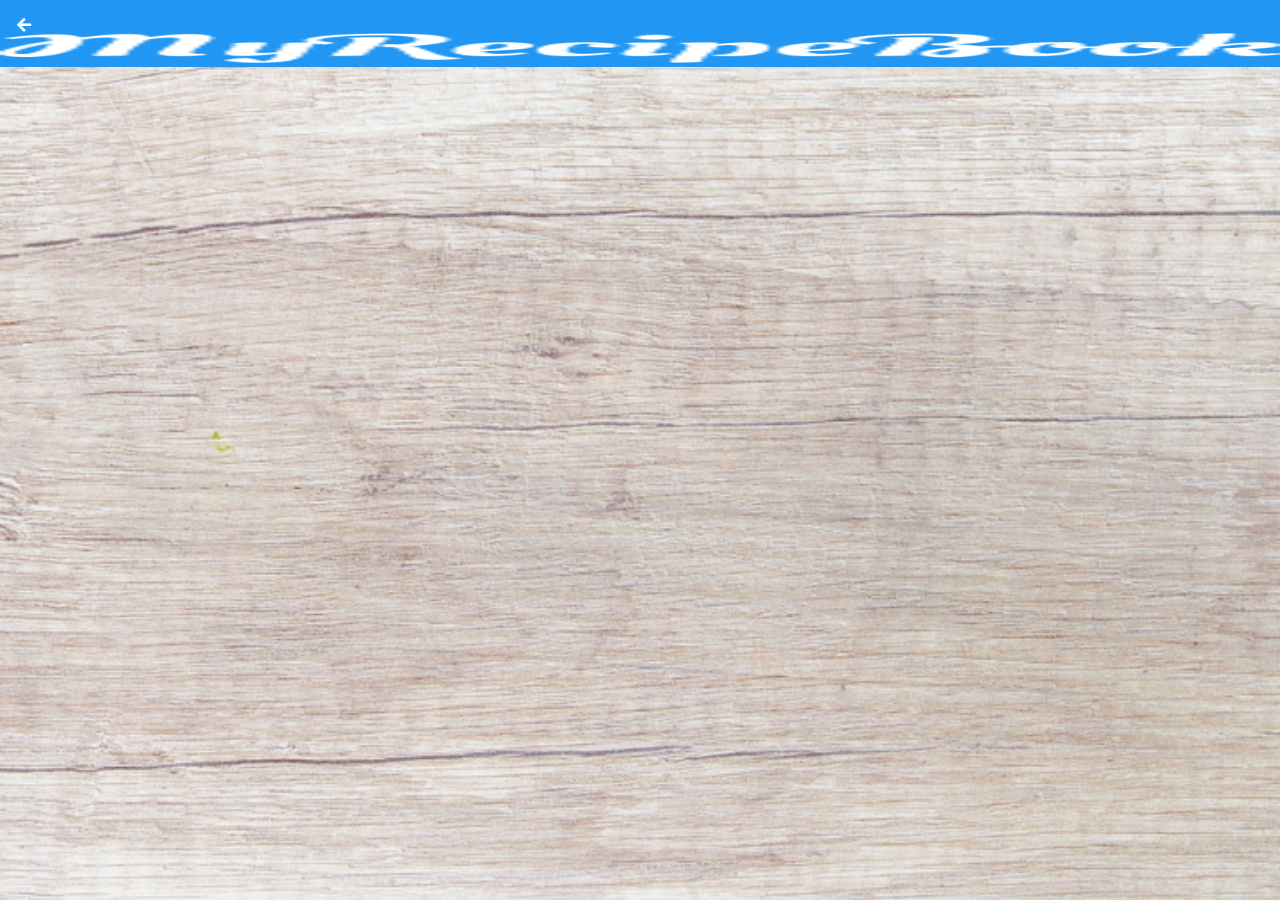
==== list-recipes.html @ 20ff7be4 "Module 10 Assessment 2 Submit" ====
<!DOCTYPE html>
<html>

    <head>
        <title>My Recipe Book</title>
        <meta charset="UTF-8">
        <meta name="viewport" content="width=device-width, initial-scale=1.0">
        <link rel="stylesheet" href="style.css">
        <link rel="stylesheet" href="fontAwesome/css/all.css">
    </head>

    <body class="body-meals" onload="getRecipeList()">

        <div class="header">
            <a href="index.html">
                <i class="fas fa-arrow-left"></i>
            </a>
            <img src="images/logo-text.png">
        </div>
        <div id="meals">

        <div class="meals-list" id="output">
                
        </div> 

        </div>
        <script>
            var category = getCategory();

            function getRecipeList(){
                var rootPath = "https://mysite.itvarsity.org/api/recipe-book/";
                var fullPath = rootPath + "get-recipes/?category=" + category;

                fetch (fullPath)
                .then (function(response){
                    return response.json();
                })
                .then(function(data){
                    var output = "";
                    for(a = 0; a < data.length; a++){
                        output += `
                        <a href="show-recipe.html?id=${data[a].id}">
                                <div class="meals-list-item">
                                    <h1>${data[a].title}<i class="fas fa-chevron-circle-right"></i></h1>
                                    <p>${data[a].description}</p>
                                </div>
                            </a>
                        `;
                    }
                    document.getElementById("output").innerHTML = output;
                })
            }

            function getCategory(){
                var url = window.location.href;
                var pos = url.search("=");
                var category = url.slice(pos + 1);

                return category;
            }
        </script>
    </body>
</html>
---- style.css ----
html{
    height: 100%;
}

body {
    font-family: sans-serif;

    margin: 0;
    padding: 0;

    height: 100%;
}

.body-home {
    background-image: url('images/background-01-port.png');
    background-position: center;
    background-attachment: fixed;
    background-repeat: no-repeat;
    background-size: cover;
}

.body-meals {
    background-image: url('images/background-02-port.png');
    background-position: center;
    background-attachment: fixed;
    background-repeat: no-repeat;
    background-size: cover;
}

/*==========HEADER==========*/

.header{
    background-color: #2196f2;

    width: 100%;
    top: 0px;

    position: fixed;
    overflow: hidden;

    text-align: center;
}

.header i{
    float: left;
    padding: 17px 0px 0px 17px;
    color:white;
}

.header img{
    width: 100%;
    height: 30px;
    padding-top: 0px;
    padding-right: 10px;
}

/*==========HOME PAGE==========*/

#home-logo-img {
    width: 50px;
    display: block;
    margin: auto;
    padding: 25px 10px 10px 10px;
}

#home-logo-text {
    width: auto;
    display: block;
    margin: auto;
    padding: 25px;
}

/*=====HOME PAGE MENU=====*/
.home-menu-item {
    text-decoration: none;
    text-transform: uppercase;

    color: white;
    font-size: 25px;
    font-weight: bold;
    text-align: center;
    border: 5px solid white;

    display: block;
    margin: auto;
    margin-bottom: 10px;
    width: 80%;
}

/*==========MEALS PAGE==========*/

#meals {
    padding-top: 50px;
}

/*=====MEALS PAGE MENU=====*/

.meals-list a {
    text-decoration: none;
}

.meals-list-item {
    border: 5px solid #1a1a1a;
    margin: 10px;
}

.meals-list-item h1 {
    font-weight: bold;
    font-size: 20px;
    color: #1a1a1a;
    padding-left: 10px;
}

meals-list-item i{
    float: right;
    color: #1a1a1a;
    padding-left: 10px;
}

.meals-list-item p {
    font-size: 15px;
    font-style: italic;
    color: #4d4d4d;
    margin-top: -7px;
    padding-left: 10px;
}

/*==========RECIPE PAGE==========*/

#recipe {
    padding-top: 50px;
}

/*=====RECIPE DETAILS=====*/

.recipe-details img {
    width: 100%;
}

.recipe-details h1{
    font-size: 25px;
    text-align: center;
    border: 5px solid #1a1a1a;
    margin: 10px;
    padding: 5px;
}

.recipe-details h2 {
    font-size: 20px;
    text-align: left;
    margin: 0;
    margin-left: 10px;
}

.recipe-details info{
    margin-left: 25px;
    margin-right: 25px;
}

.recipe-details-info p {
    font-size: 13px;
    display: inline-block;
}

.recipe-details-ingredients label {
    line-height: 25px;
    margin-left: 10px;
}

.recipe-details steps {
    padding-top: 20px;
}

.recipe-details ol {
    padding-left: 28px;
}

/*==========RESPONSIVE LAYOUT==========*/

@media only screen and (min-width: 600px) {

    #meals {
        width: 80%;
        margin: auto;
    }

    #recipe {
        width: 80%;
        margin: auto;
    }
}

@media only screen and (min-width: 1000px) {
    #meals {
        width: 60%;
        margin: auto;
    }

    #recipe {
        width: 60%;
        margin: auto;
    }
}

@media only screen and (min-width: 1500px) {
    #meals {
        width: 40%;
        margin: auto;
    }

    #recipe {
        width: 40%;
        margin: auto;
    }

   @media  only screen and (min-width: 720px) {
       .body-home {
           background-image: url('images/background-01-land.png');
       }

       .body-meals {
           background-image: url('images/background-02-land.png');
       }
    }
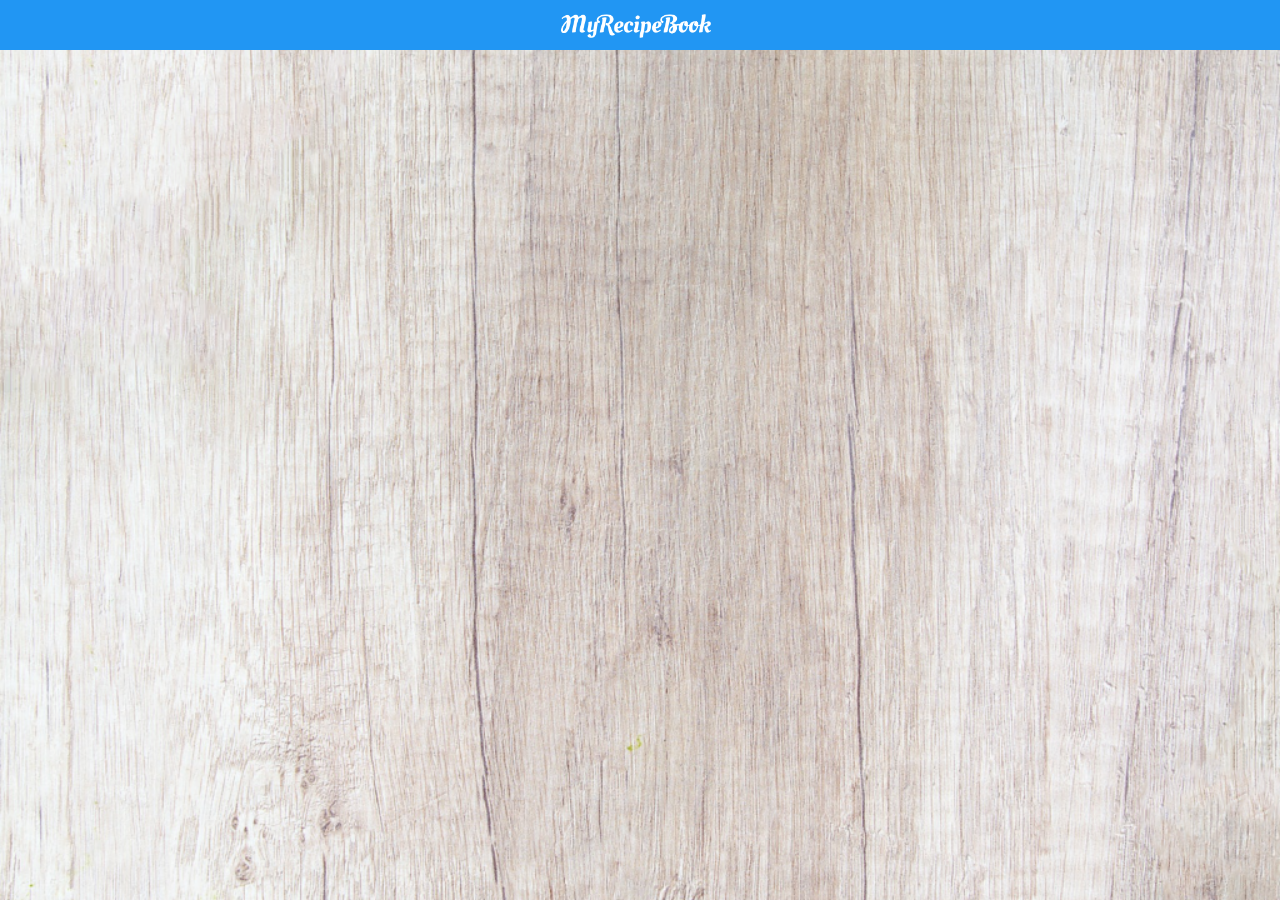
==== commit fc7b671d: "M10 A2 Resubmit" ====
--- a/list-recipes.html
+++ b/list-recipes.html
@@ -1,63 +1,67 @@
 <!DOCTYPE html>
 <html>
-
-    <head>
-        <title>My Recipe Book</title>
-        <meta charset="UTF-8">
-        <meta name="viewport" content="width=device-width, initial-scale=1.0">
-        <link rel="stylesheet" href="style.css">
-        <link rel="stylesheet" href="fontAwesome/css/all.css">
-    </head>
-
-    <body class="body-meals" onload="getRecipeList()">
-
-        <div class="header">
-            <a href="index.html">
-                <i class="fas fa-arrow-left"></i>
-            </a>
-            <img src="images/logo-text.png">
-        </div>
-        <div id="meals">
-
-        <div class="meals-list" id="output">
-                
-        </div> 
-
-        </div>
-        <script>
-            var category = getCategory();
-
-            function getRecipeList(){
-                var rootPath = "https://mysite.itvarsity.org/api/recipe-book/";
-                var fullPath = rootPath + "get-recipes/?category=" + category;
-
-                fetch (fullPath)
-                .then (function(response){
-                    return response.json();
-                })
-                .then(function(data){
-                    var output = "";
-                    for(a = 0; a < data.length; a++){
-                        output += `
-                        <a href="show-recipe.html?id=${data[a].id}">
+      <head>
+          <title>My Recipe Book | Meals</title>
+          <meta charset="UTF-8">
+          <meta name="viewport" content="width=device-width, initial-scale=1.0">
+          <link rel="stylesheet" href="style.css">
+          <link rel="stylesheet" href="FontAwesome/css/all.css">
+      </head>
+    
+      <body class="body-meals" onload="getRecipeList()">
+          
+          <div class="header">
+                <a href="index.html">
+                    <i class="fas fa-arrow-left"></i>
+                </a>
+              
+                <img src="images/logo-text.png">
+          </div>
+          
+         <div id="meals">
+             
+             <div class="meals-list" id="output">
+                 
+             </div>
+             
+         </div>
+          
+          <script>
+              var Category = getCategory();
+              
+              function getRecipeList(){
+                  var rootPath = "https://mysite.itvarsity.org/api/recipe-book/";
+                  var fullPath = rootPath + "get-recipes/?category=" + Category;
+                  
+                  fetch(fullPath)
+                  .then(function(response){
+                      return response.json();
+                      
+                  })
+                  .then(function(data){
+                   var output = "";   
+                   for(a = 0; a < data.length; a++){
+                       output += `
+                            <a href="show-recipe.html?id=${data[a].id}">
                                 <div class="meals-list-item">
-                                    <h1>${data[a].title}<i class="fas fa-chevron-circle-right"></i></h1>
+                                    <h1>${data[a].title}<i class="fas fa-chevron-circle-right"></i></h1> 
                                     <p>${data[a].description}</p>
                                 </div>
                             </a>
-                        `;
-                    }
-                    document.getElementById("output").innerHTML = output;
-                })
-            }
-
-            function getCategory(){
-                var url = window.location.href;
-                var pos = url.search("=");
-                var category = url.slice(pos + 1);
-
-                return category;
-            }
-        </script>
-    </body>
-</html>
+                       `;
+                   }       
+              document.getElementById("output").innerHTML = output;          
+                  })
+              }
+               
+              function getCategory(){
+                  var url = window.location.href;
+                  var pos = url.search("=");
+                  var Category = url.slice(pos +1);
+                  
+                  return Category;
+              }
+          
+          </script>
+      </body>
+</html>--- a/style.css
+++ b/style.css
@@ -2,16 +2,14 @@
     height: 100%;
 }
 
-body {
+body{
     font-family: sans-serif;
-
     margin: 0;
     padding: 0;
-
     height: 100%;
 }
 
-.body-home {
+.body-home{
     background-image: url('images/background-01-port.png');
     background-position: center;
     background-attachment: fixed;
@@ -19,7 +17,7 @@
     background-size: cover;
 }
 
-.body-meals {
+.body-meals{
     background-image: url('images/background-02-port.png');
     background-position: center;
     background-attachment: fixed;
@@ -27,97 +25,95 @@
     background-size: cover;
 }
 
-/*==========HEADER==========*/
+/*========== HEADER ===========*/
 
 .header{
-    background-color: #2196f2;
-
+    background-color: #2196f3;
     width: 100%;
-    top: 0px;
-
+    height: 50px;
+    top: 0;
     position: fixed;
     overflow: hidden;
-
     text-align: center;
 }
 
 .header i{
     float: left;
     padding: 17px 0px 0px 17px;
-    color:white;
+    color: white;
 }
 
 .header img{
-    width: 100%;
-    height: 30px;
-    padding-top: 0px;
-    padding-right: 10px;
-}
-
-/*==========HOME PAGE==========*/
-
-#home-logo-img {
+    width: 150px;
+    padding-top: 14px;
+    padding-right: 25px;
+}
+
+/*========== HOME PAGE ===========*/
+
+#home-logo-img{
     width: 50px;
     display: block;
     margin: auto;
     padding: 25px 10px 10px 10px;
 }
 
-#home-logo-text {
+#home-logo-text{
     width: auto;
     display: block;
     margin: auto;
     padding: 25px;
 }
 
-/*=====HOME PAGE MENU=====*/
-.home-menu-item {
+/*===== HOME PAGE MENU =====*/
+
+.home-menu-item{
     text-decoration: none;
     text-transform: uppercase;
-
+    
     color: white;
     font-size: 25px;
     font-weight: bold;
     text-align: center;
     border: 5px solid white;
-
+    
     display: block;
     margin: auto;
     margin-bottom: 10px;
     width: 80%;
 }
 
-/*==========MEALS PAGE==========*/
-
-#meals {
+/*========== MEALS PAGE ===========*/
+
+#meals{
     padding-top: 50px;
 }
 
-/*=====MEALS PAGE MENU=====*/
-
-.meals-list a {
+/*===== MEALS PAGE MENU =====*/
+
+.meals-list a{
     text-decoration: none;
 }
 
-.meals-list-item {
+.meals-list-item{
     border: 5px solid #1a1a1a;
     margin: 10px;
 }
 
-.meals-list-item h1 {
+.meals-list-item h1{
     font-weight: bold;
     font-size: 20px;
     color: #1a1a1a;
     padding-left: 10px;
 }
 
-meals-list-item i{
+.meals-list-item i{
     float: right;
     color: #1a1a1a;
-    padding-left: 10px;
-}
-
-.meals-list-item p {
+    padding-right: 10px;
+}
+
+.meals-list-item p{
     font-size: 15px;
     font-style: italic;
     color: #4d4d4d;
@@ -125,15 +121,15 @@
     padding-left: 10px;
 }
 
-/*==========RECIPE PAGE==========*/
-
-#recipe {
+/*========== RECIPE PAGE ===========*/
+
+#recipe{
     padding-top: 50px;
 }
 
-/*=====RECIPE DETAILS=====*/
-
-.recipe-details img {
+/*===== RECIPE DETAILS =====*/
+
+.recipe-details img{
     width: 100%;
 }
 
@@ -145,57 +141,132 @@
     padding: 5px;
 }
 
-.recipe-details h2 {
+.recipe-details h2{
     font-size: 20px;
     text-align: left;
     margin: 0;
     margin-left: 10px;
 }
 
-.recipe-details info{
+.recipe-details-info{
     margin-left: 25px;
     margin-right: 25px;
 }
 
-.recipe-details-info p {
+.recipe-details-info p{
     font-size: 13px;
     display: inline-block;
 }
 
-.recipe-details-ingredients label {
+.recipe-details-Ingredients label{
     line-height: 25px;
     margin-left: 10px;
 }
 
-.recipe-details steps {
+.recipe-details-steps{
     padding-top: 20px;
 }
 
-.recipe-details ol {
+.recipe-details-steps ol{
     padding-left: 28px;
 }
 
-/*==========RESPONSIVE LAYOUT==========*/
+/*========== DRINKS PAGE ===========*/
+
+#drinks{
+    padding-top: 50px;
+}
+
+/*===== DRINKS PAGE MENU =====*/
+
+.drinks-list a{
+    text-decoration: none;
+}
+
+.drinks-list-item{
+    border: 5px solid #1a1a1a;
+    margin: 10px;
+}
+
+.drinks-list-item h1{
+    font-weight: bold;
+    font-size: 20px;
+    color: #1a1a1a;
+    padding-left: 10px;
+}
+
+.drinks-list-item i{
+    float: right;
+    color: #1a1a1a;
+    padding-right: 10px;
+}
+
+.drinks-list-item p{
+    font-size: 15px;
+    font-style: italic;
+    color: #4d4d4d;
+    margin-top: -7px;
+    padding-left: 10px;
+}
+
+
+/*========== DESSERTS PAGE ===========*/
+
+#desserts{
+    padding-top: 50px;
+}
+
+/*===== DESSERTS PAGE MENU =====*/
+
+.desserts-list a{
+    text-decoration: none;
+}
+
+.desserts-list-item{
+    border: 5px solid #1a1a1a;
+    margin: 10px;
+}
+
+.desserts-list-item h1{
+    font-weight: bold;
+    font-size: 20px;
+    color: #1a1a1a;
+    padding-left: 10px;
+}
+
+.desserts-list-item i{
+    float: right;
+    color: #1a1a1a;
+    padding-right: 10px;
+}
+
+.desserts-list-item p{
+    font-size: 15px;
+    font-style: italic;
+    color: #4d4d4d;
+    margin-top: -7px;
+    padding-left: 10px;
+}
+
+/*===== RESPONSIVE LAYOUT=====*/
 
 @media only screen and (min-width: 600px) {
-
     #meals {
         width: 80%;
-        margin: auto;
-    }
-
-    #recipe {
-        width: 80%;
-        margin: auto;
-    }
-}
-
+        margin: auto; 
+    }
+    
+    #recipe {
+        width: 80%;
+        margin: auto;
+    }
+    
 @media only screen and (min-width: 1000px) {
     #meals {
         width: 60%;
-        margin: auto;
-    }
-
+        margin: auto; 
+    }
+    
     #recipe {
         width: 60%;
         margin: auto;
@@ -203,22 +274,93 @@
 }
 
 @media only screen and (min-width: 1500px) {
-    #meals {
-        width: 40%;
-        margin: auto;
-    }
-
-    #recipe {
-        width: 40%;
-        margin: auto;
-    }
-
-   @media  only screen and (min-width: 720px) {
-       .body-home {
-           background-image: url('images/background-01-land.png');
-       }
-
-       .body-meals {
-           background-image: url('images/background-02-land.png');
-       }
-    } +      #meals {
+        width: 40%;
+        margin: auto; 
+    }
+    
+    #recipe {
+        width: 40%;
+        margin: auto;
+    }
+}
+    
+@media only screen and (min-width: 600px) {
+    #drinks {
+        width: 80%;
+        margin: auto; 
+    }
+    
+    #recipe {
+        width: 80%;
+        margin: auto;
+    }
+    
+@media only screen and (min-width: 1000px) {
+    #drinks {
+        width: 60%;
+        margin: auto; 
+    }
+    
+    #recipe {
+        width: 60%;
+        margin: auto;
+    }
+}
+
+@media only screen and (min-width: 1500px) {
+      #drinks {
+        width: 40%;
+        margin: auto; 
+    }
+    
+    #recipe {
+        width: 40%;
+        margin: auto;
+    }
+}
+    
+    
+@media only screen and (min-width: 600px) {
+    #desserts {
+        width: 80%;
+        margin: auto; 
+    }
+    
+    #recipe {
+        width: 80%;
+        margin: auto;
+    }
+    
+@media only screen and (min-width: 1000px) {
+    #desserts {
+        width: 60%;
+        margin: auto; 
+    }
+    
+    #recipe {
+        width: 60%;
+        margin: auto;
+    }
+}
+
+@media only screen and (min-width: 1500px) {
+      #desserts {
+        width: 40%;
+        margin: auto; 
+    }
+    
+    #recipe {
+        width: 40%;
+        margin: auto;
+    }
+}
+    
+@media only screen and (min-width: 720px) {
+    .body-home {
+        background-image: url('images/background-01-land.png');
+    }
+    .body-meals {
+        background-image: url('images/background-02-land.png');
+    }
+}
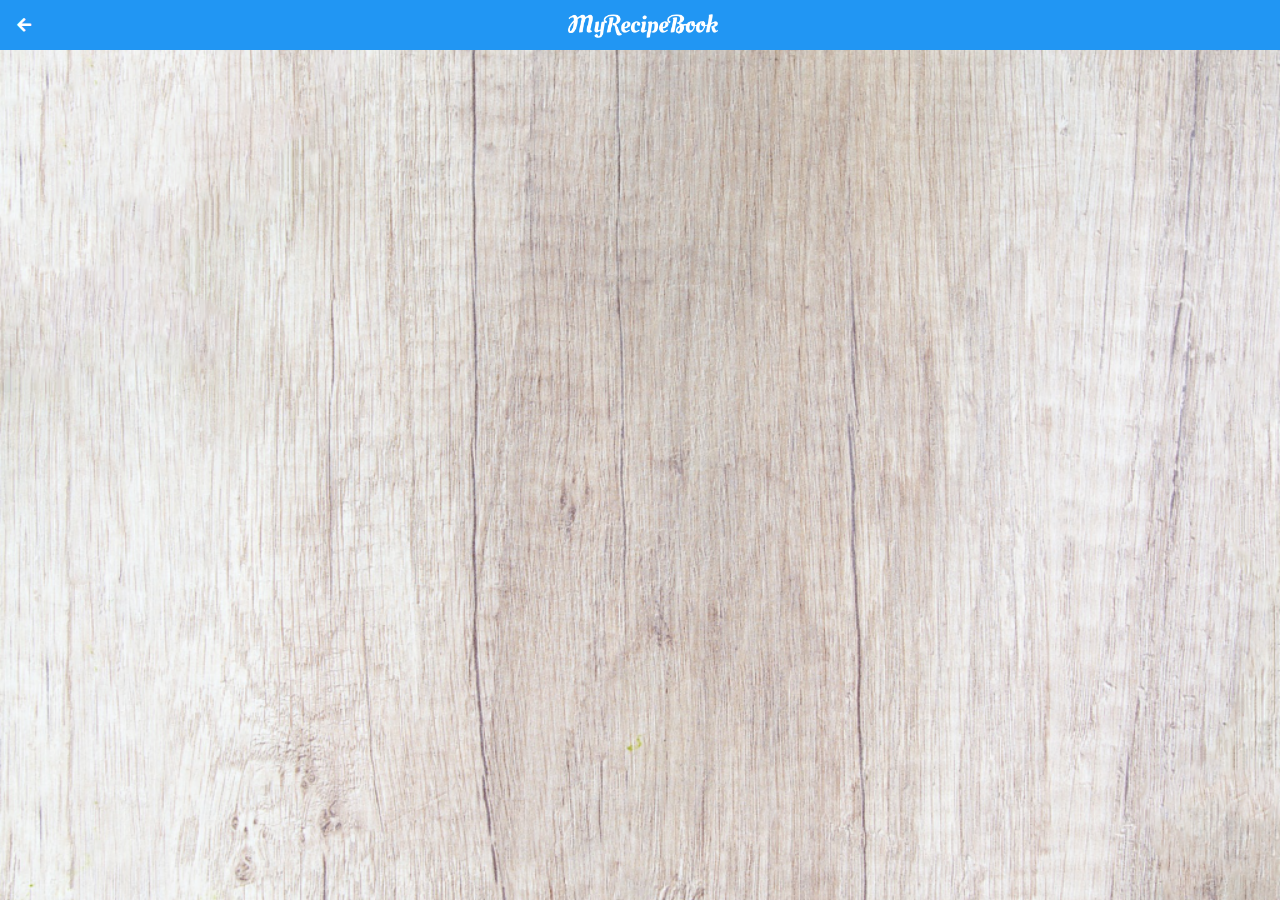
==== commit 6973d496: "M10 A2 submit" ====
--- a/list-recipes.html
+++ b/list-recipes.html
@@ -5,7 +5,7 @@
           <meta charset="UTF-8">
           <meta name="viewport" content="width=device-width, initial-scale=1.0">
           <link rel="stylesheet" href="style.css">
-          <link rel="stylesheet" href="FontAwesome/css/all.css">
+          <link rel="stylesheet" href="fontAwesome/css/all.css">
       </head>
     
       <body class="body-meals" onload="getRecipeList()">
@@ -14,7 +14,6 @@
                 <a href="index.html">
                     <i class="fas fa-arrow-left"></i>
                 </a>
-              
                 <img src="images/logo-text.png">
           </div>
           
@@ -25,7 +24,6 @@
              </div>
              
          </div>
-          
           <script>
               var Category = getCategory();
               
